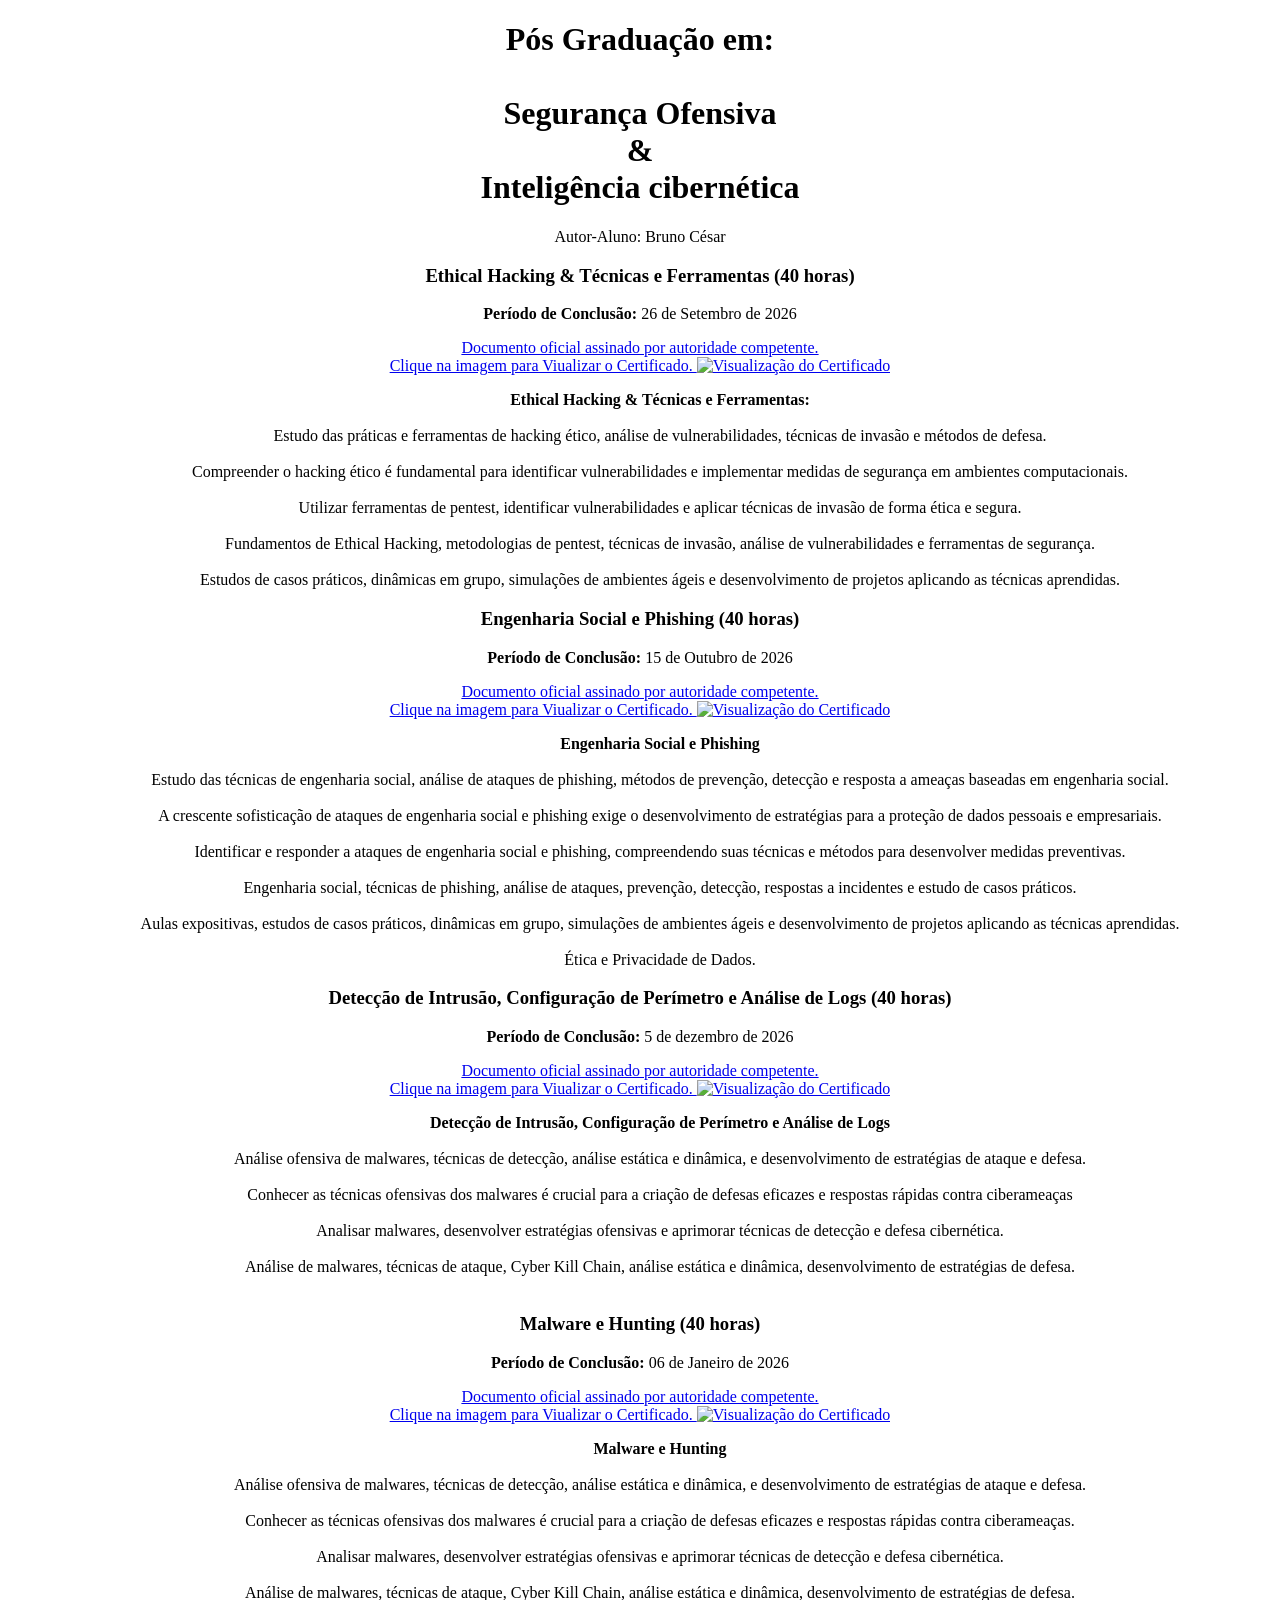
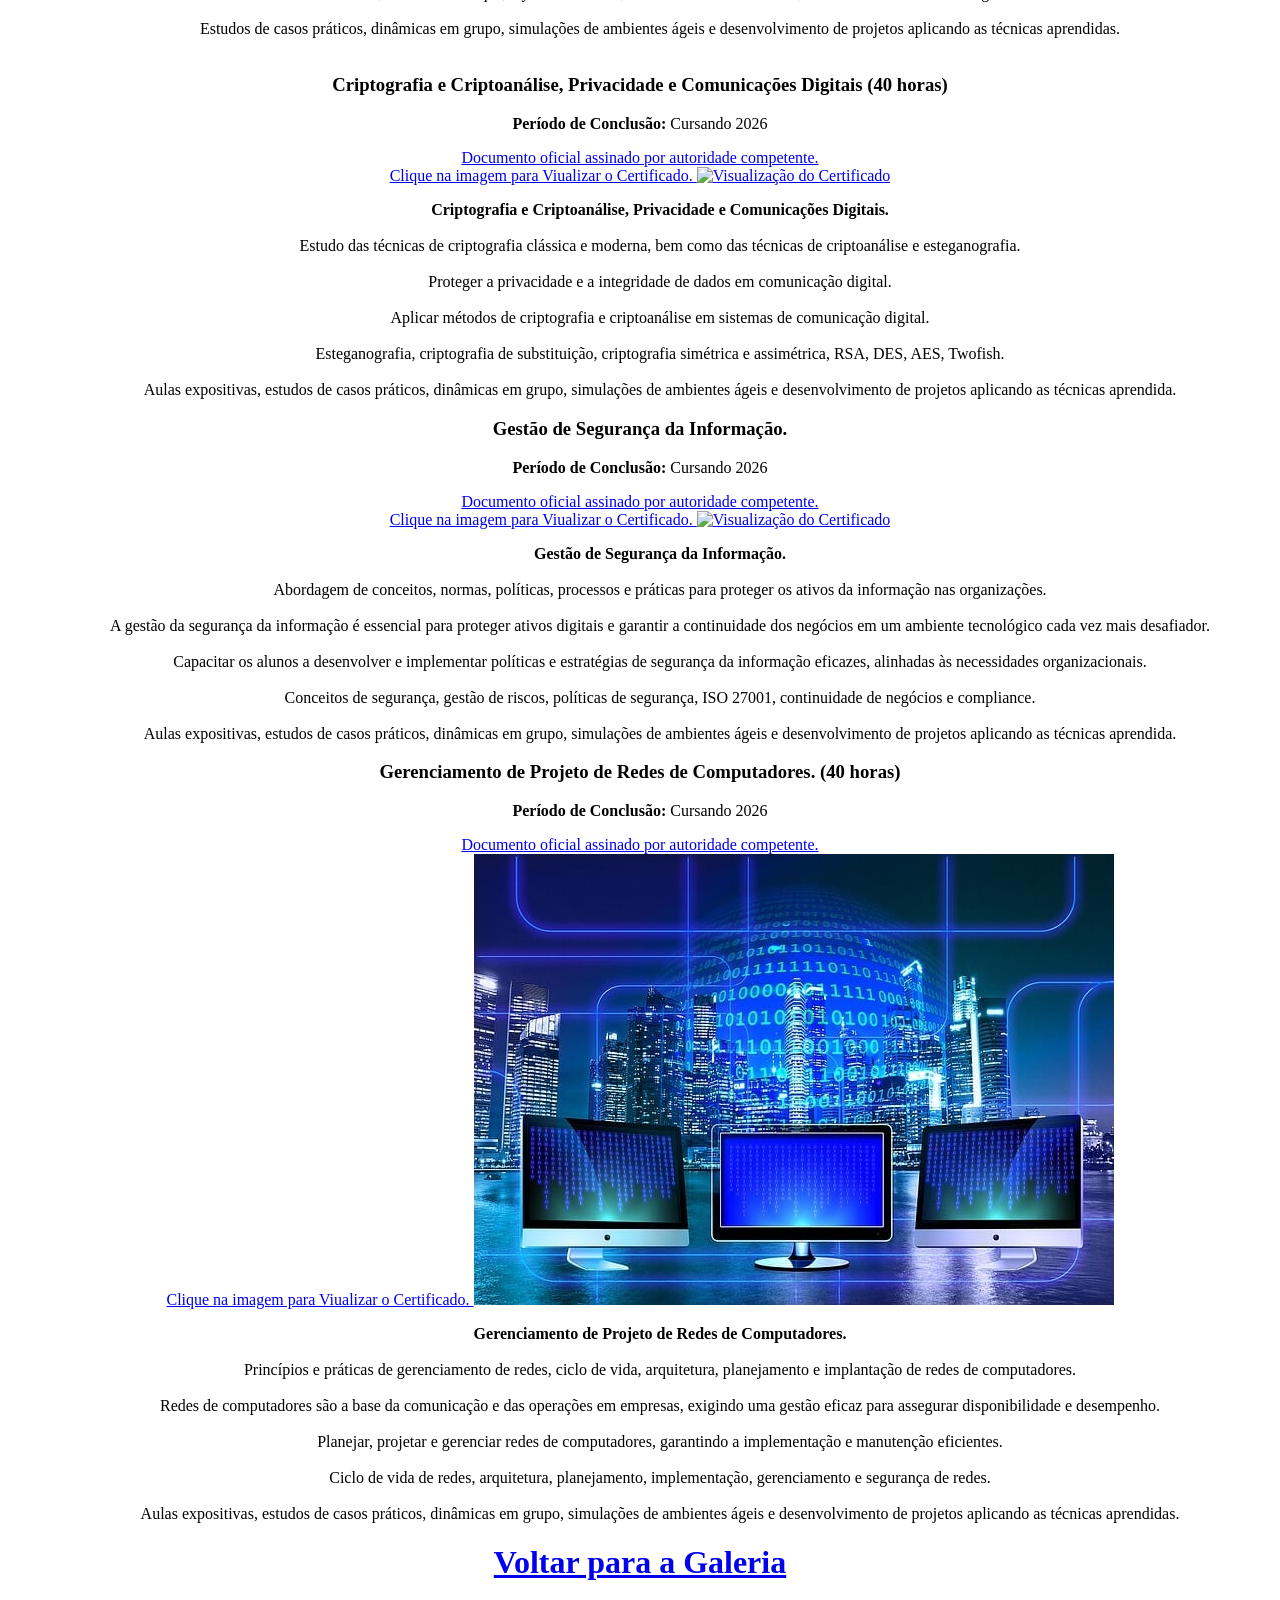
==== basepos.html @ 3491f631 "add cert GerenciamentoProjetoRedesComputadores" ====
<!DOCTYPE html>
<html lang="pt-br">

<head>
    <meta charset="UTF-8">
    <meta http-equiv="X-UA-Compatible" content="IE=edge">
    <meta name="viewport" content="width=device-width, initial-scale=1">
    <title>Pós-Graduação</title>
    <link rel="stylesheet" href="CSS/fox.css">
</head>

<body style="text-align: center;">

    <header>
        <h1>Pós Graduação em: <br><br>Segurança Ofensiva<br> & <br>Inteligência cibernética </h1>
        <p>Autor-Aluno: Bruno César</p>  
    </header>  

    <section>
        <h3> Ethical Hacking & Técnicas e Ferramentas  (40 horas)</h3>
        <p><strong>Período de Conclusão:</strong> 26 de Setembro de 2026</p>
        
        <div class="card">
            <a href="pos/EthicalHacking,TécnicaseFerramentas.pdf" target="_blank">Documento oficial assinado por autoridade competente.<br> Clique na imagem para Viualizar o Certificado.
                <img src="pos/EthicalHackingETecnicasEFerramentas.png" alt="Visualização do Certificado" />
            </a>
        <ul>
            <strong>Ethical Hacking & Técnicas e Ferramentas:</strong><br><br>
                Estudo das práticas e ferramentas de hacking ético, análise de vulnerabilidades, técnicas de invasão e métodos de defesa.<br><br>
                
                Compreender o hacking ético é fundamental para identificar vulnerabilidades e implementar medidas de segurança em ambientes computacionais.<br><br>

                Utilizar ferramentas de pentest, identificar vulnerabilidades e aplicar técnicas de invasão de forma ética e segura.<br><br>

               Fundamentos de Ethical Hacking, metodologias de pentest, técnicas de invasão, análise de vulnerabilidades e ferramentas de segurança.<br><br>    

               Estudos de casos práticos, dinâmicas em grupo, simulações de ambientes ágeis e desenvolvimento de projetos aplicando as técnicas aprendidas.

        </ul>    
        </div>
    </section>



    <section>
        <h3>Engenharia Social e Phishing (40 horas)</h3>
        <p><strong>Período de Conclusão:</strong>  15 de Outubro de 2026</p>
        
        <div class="card">
        <a href="pos/EngenhariaSocialePhishing.pdf" target="_blank">Documento oficial assinado por autoridade competente.<br> Clique na imagem para Viualizar o Certificado.
            <img src="pos/EngenhariaSocial.png" alt="Visualização do Certificado" />
        </a>  
        <ul>
            <strong>Engenharia Social e Phishing</strong><br><br>
            Estudo das técnicas de engenharia social, análise de ataques de phishing, métodos de prevenção, detecção e resposta a ameaças baseadas em engenharia social.<br><br>
            A crescente sofisticação de ataques de engenharia social e phishing exige o desenvolvimento de estratégias para a proteção de dados pessoais e empresariais.<br><br>
            Identificar e responder a ataques de engenharia social e phishing, compreendendo suas técnicas e métodos para desenvolver medidas preventivas.<br><br>
            Engenharia social, técnicas de phishing, análise de ataques, prevenção, detecção, respostas a incidentes e estudo de casos práticos.<br><br>
            Aulas expositivas, estudos de casos práticos, dinâmicas em grupo, simulações de ambientes ágeis e desenvolvimento de projetos aplicando as técnicas aprendidas.<br><br>
            Ética e Privacidade de Dados.<br>
        </ul>
        </div>
    </section>



    <section>
        <h3>Detecção de Intrusão, Configuração de Perímetro e Análise de Logs (40 horas)</h3>
        <p><strong>Período de Conclusão:</strong> 5 de dezembro de 2026</p>
        
        <div class="card">
        <a href="pos/DeteccaodeIntrusaoConfiguracaodePerimetroeAnalisedeLogs.pdf" target="_blank">Documento oficial assinado por autoridade competente.<br> Clique na imagem para Viualizar o Certificado.
            <img src="pos/DeteccaoIntrusaoConfiguracaoPerimetroAnaliseLogs.png" alt="Visualização do Certificado" />
        </a>  
        <ul>
            <strong>Detecção de Intrusão, Configuração de Perímetro e Análise de Logs</strong><br><br>
            Análise ofensiva de malwares, técnicas de detecção, análise estática e dinâmica, e desenvolvimento de estratégias de ataque e defesa.<br><br>
            Conhecer as técnicas ofensivas dos malwares é crucial para a criação de defesas eficazes e respostas rápidas contra ciberameaças<br><br>
            Analisar malwares, desenvolver estratégias ofensivas e aprimorar técnicas de detecção e defesa cibernética.<br><br>
            Análise de malwares, técnicas de ataque, Cyber Kill Chain, análise estática e dinâmica, desenvolvimento de estratégias de defesa.<br><br>
            
        </ul>
        </div>
    </section>



    <section>
        <h3>Malware e Hunting (40 horas)</h3>
        <p><strong>Período de Conclusão:</strong>  06 de Janeiro de 2026</p>
        
        <div class="card">
        <a href="pos/MalwareHunting.pdf" target="_blank">Documento oficial assinado por autoridade competente.<br> Clique na imagem para Viualizar o Certificado.
            <img src="pos/malware&hunting.png" alt="Visualização do Certificado" />
        </a>  
        <ul>
            <strong>Malware e Hunting</strong><br><br>
            Análise ofensiva de malwares, técnicas de detecção, análise estática e dinâmica, e desenvolvimento de estratégias de ataque e defesa.<br><br>
            Conhecer as técnicas ofensivas dos malwares é crucial para a criação de defesas eficazes e respostas rápidas contra ciberameaças.<br><br>
            Analisar malwares, desenvolver estratégias ofensivas e aprimorar técnicas de detecção e defesa cibernética.<br><br>
            Análise de malwares, técnicas de ataque, Cyber Kill Chain, análise estática e dinâmica, desenvolvimento de estratégias de defesa.<br><br>
            Estudos de casos práticos, dinâmicas em grupo, simulações de ambientes ágeis e desenvolvimento de projetos aplicando as técnicas aprendidas.<br><br>
        </ul>
        </div>
    </section>



    <section>
        <h3>Criptografia e Criptoanálise, Privacidade e Comunicações Digitais (40 horas)</h3>
        <p><strong>Período de Conclusão:</strong>  Cursando 2026</p>
        
        <div class="card">
        <a href="pos/Criptografia e Criptoanálise, Privacidade e Comunicações Digitais.pdf" target="_blank">Documento oficial assinado por autoridade competente.<br> Clique na imagem para Viualizar o Certificado.
            <img src="pos/CriptografiaCriptoanalisePrivacidadeEComunicacoesDigitais.png" alt="Visualização do Certificado" />
        </a>  
        <ul>
            <strong>Criptografia e Criptoanálise, Privacidade e Comunicações Digitais.</strong><br><br>
            Estudo das técnicas de criptografia clássica e moderna, bem como das técnicas de criptoanálise e esteganografia.<br><br>
            Proteger a privacidade e a integridade de dados em comunicação digital.<br><br>
            Aplicar métodos de criptografia e criptoanálise em sistemas de comunicação digital.<br><br>
            Esteganografia, criptografia de substituição, criptografia simétrica e assimétrica, RSA, DES, AES, Twofish.<br><br>
            Aulas expositivas, estudos de casos práticos, dinâmicas em grupo, simulações de ambientes ágeis e desenvolvimento de projetos aplicando as técnicas aprendida.<br>
        </ul>
        </div>
    </section>


    <section>
        <h3>Gestão de Segurança da Informação.</h3>
        <p><strong>Período de Conclusão:</strong>  Cursando 2026</p>
        
        <div class="card">
        <a href="pos/GestaoDeSegurancaDaInformacao.pdf" target="_blank">Documento oficial assinado por autoridade competente.<br> Clique na imagem para Viualizar o Certificado.
            <img src="pos/Gestao-ISO-1024x576.jpg" alt="Visualização do Certificado" />
        </a>  
        <ul>
            <strong>Gestão de Segurança da Informação.</strong><br><br>
            Abordagem de conceitos, normas, políticas, processos e práticas para proteger os ativos da informação nas organizações.<br><br>
            A gestão da segurança da informação é essencial para proteger ativos digitais e garantir a continuidade dos negócios em um ambiente tecnológico cada vez
            mais desafiador.<br><br>
            Capacitar os alunos a desenvolver e implementar políticas e estratégias de segurança da informação eficazes, alinhadas às necessidades organizacionais.<br><br>
            Conceitos de segurança, gestão de riscos, políticas de segurança, ISO 27001, continuidade de negócios e compliance.<br><br>
            Aulas expositivas, estudos de casos práticos, dinâmicas em grupo, simulações de ambientes ágeis e desenvolvimento de projetos aplicando as técnicas aprendida.<br>
        </ul>
        </div>
    </section>

    <section>
        <h3>Gerenciamento de Projeto de Redes de Computadores. (40 horas)</h3>
        <p><strong>Período de Conclusão:</strong>  Cursando 2026</p>
        
        <div class="card">
        <a href="pos/GerenciamentoProjetoRedesComputadores.pdf" target="_blank">Documento oficial assinado por autoridade competente.<br> Clique na imagem para Viualizar o Certificado.
            <img src="pos/gestaoredescomputadores.jpg" alt="Visualização do Certificado" />
        </a>  
        <ul>
            <strong>Gerenciamento de Projeto de Redes de Computadores.</strong><br><br>
            Princípios e práticas de gerenciamento de redes, ciclo de vida, arquitetura, planejamento e implantação de redes de computadores.<br><br>
            Redes de computadores são a base da comunicação e das operações em empresas, exigindo uma gestão eficaz para assegurar disponibilidade e
            desempenho.<br><br>
            Planejar, projetar e gerenciar redes de computadores, garantindo a implementação e manutenção eficientes.<br><br>
            Ciclo de vida de redes, arquitetura, planejamento, implementação, gerenciamento e segurança de redes.<br><br>
            Aulas expositivas, estudos de casos práticos, dinâmicas em grupo, simulações de ambientes ágeis e desenvolvimento de projetos aplicando as técnicas
            aprendidas.<br>
        </ul>
        </div>
    </section>


    <footer>
        <h1><a href="index.html">Voltar para a Galeria</a></h1>
    </footer>

</body>
</html>
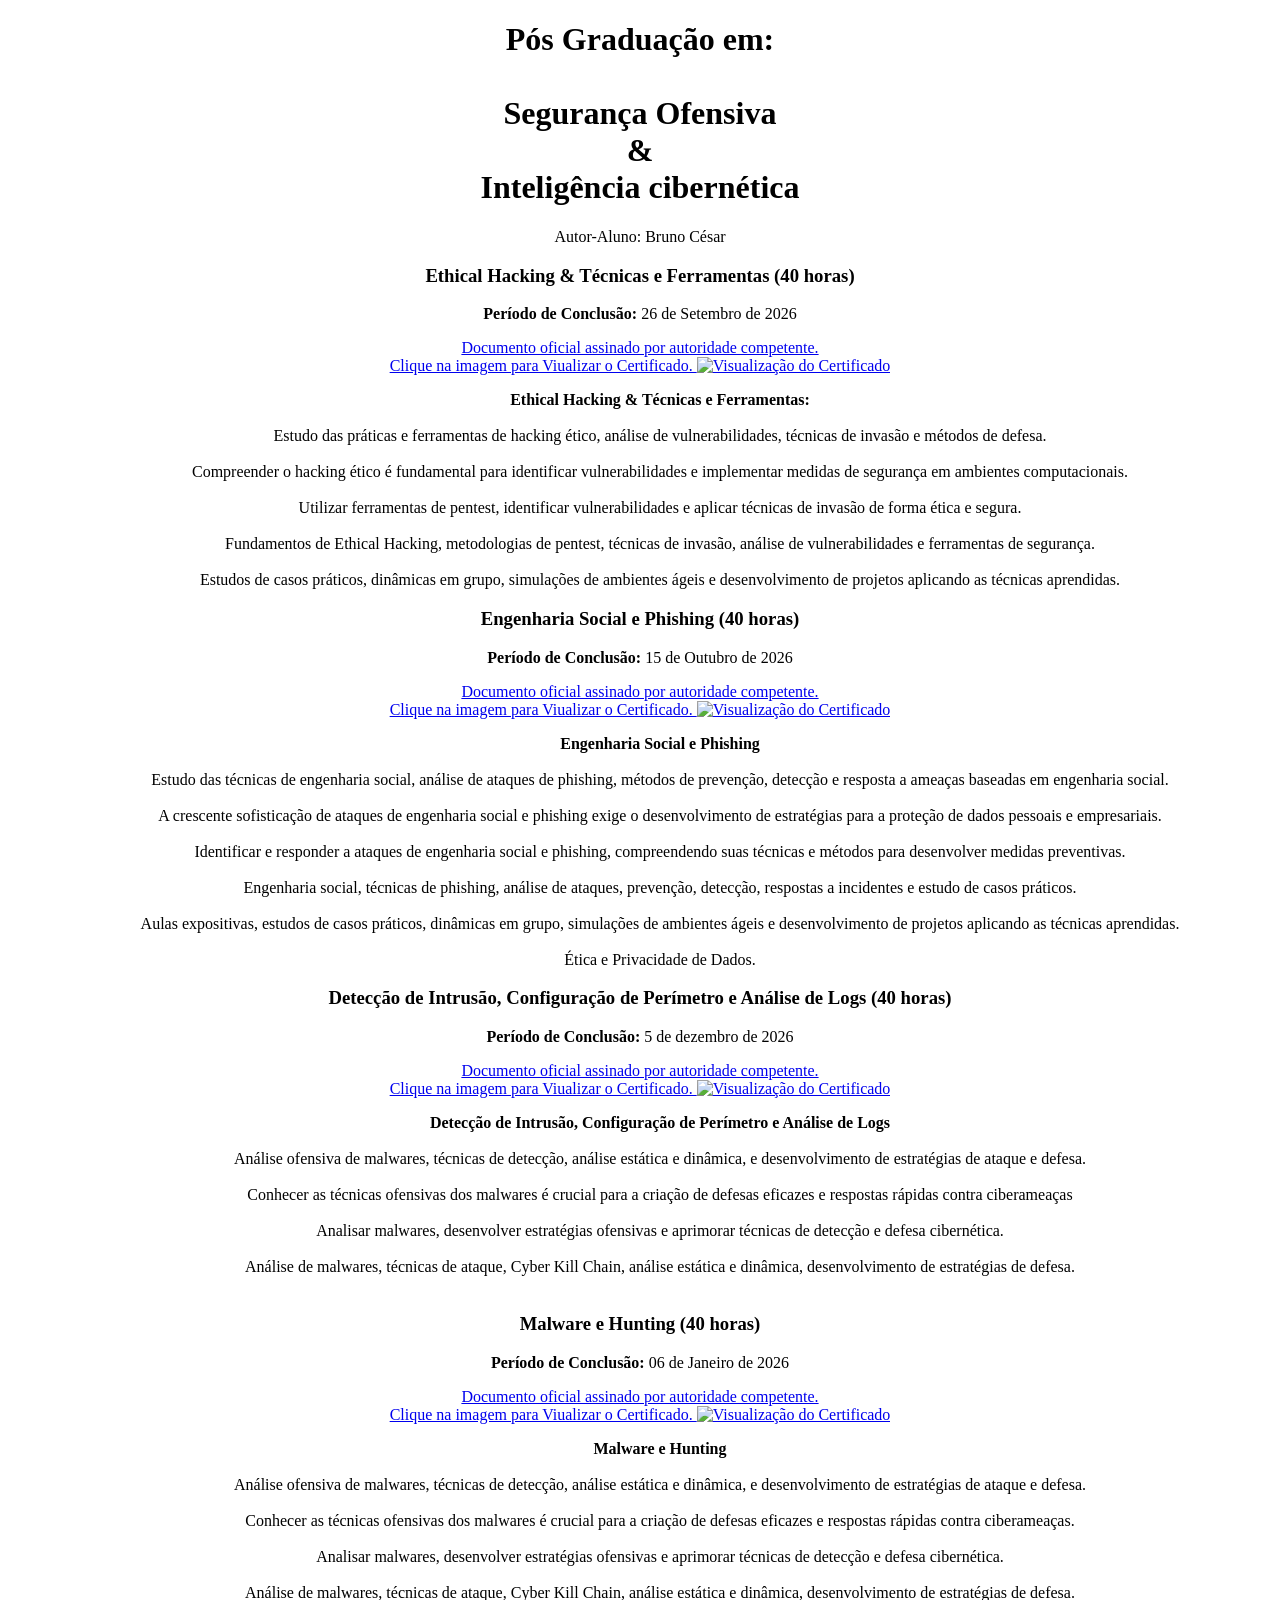
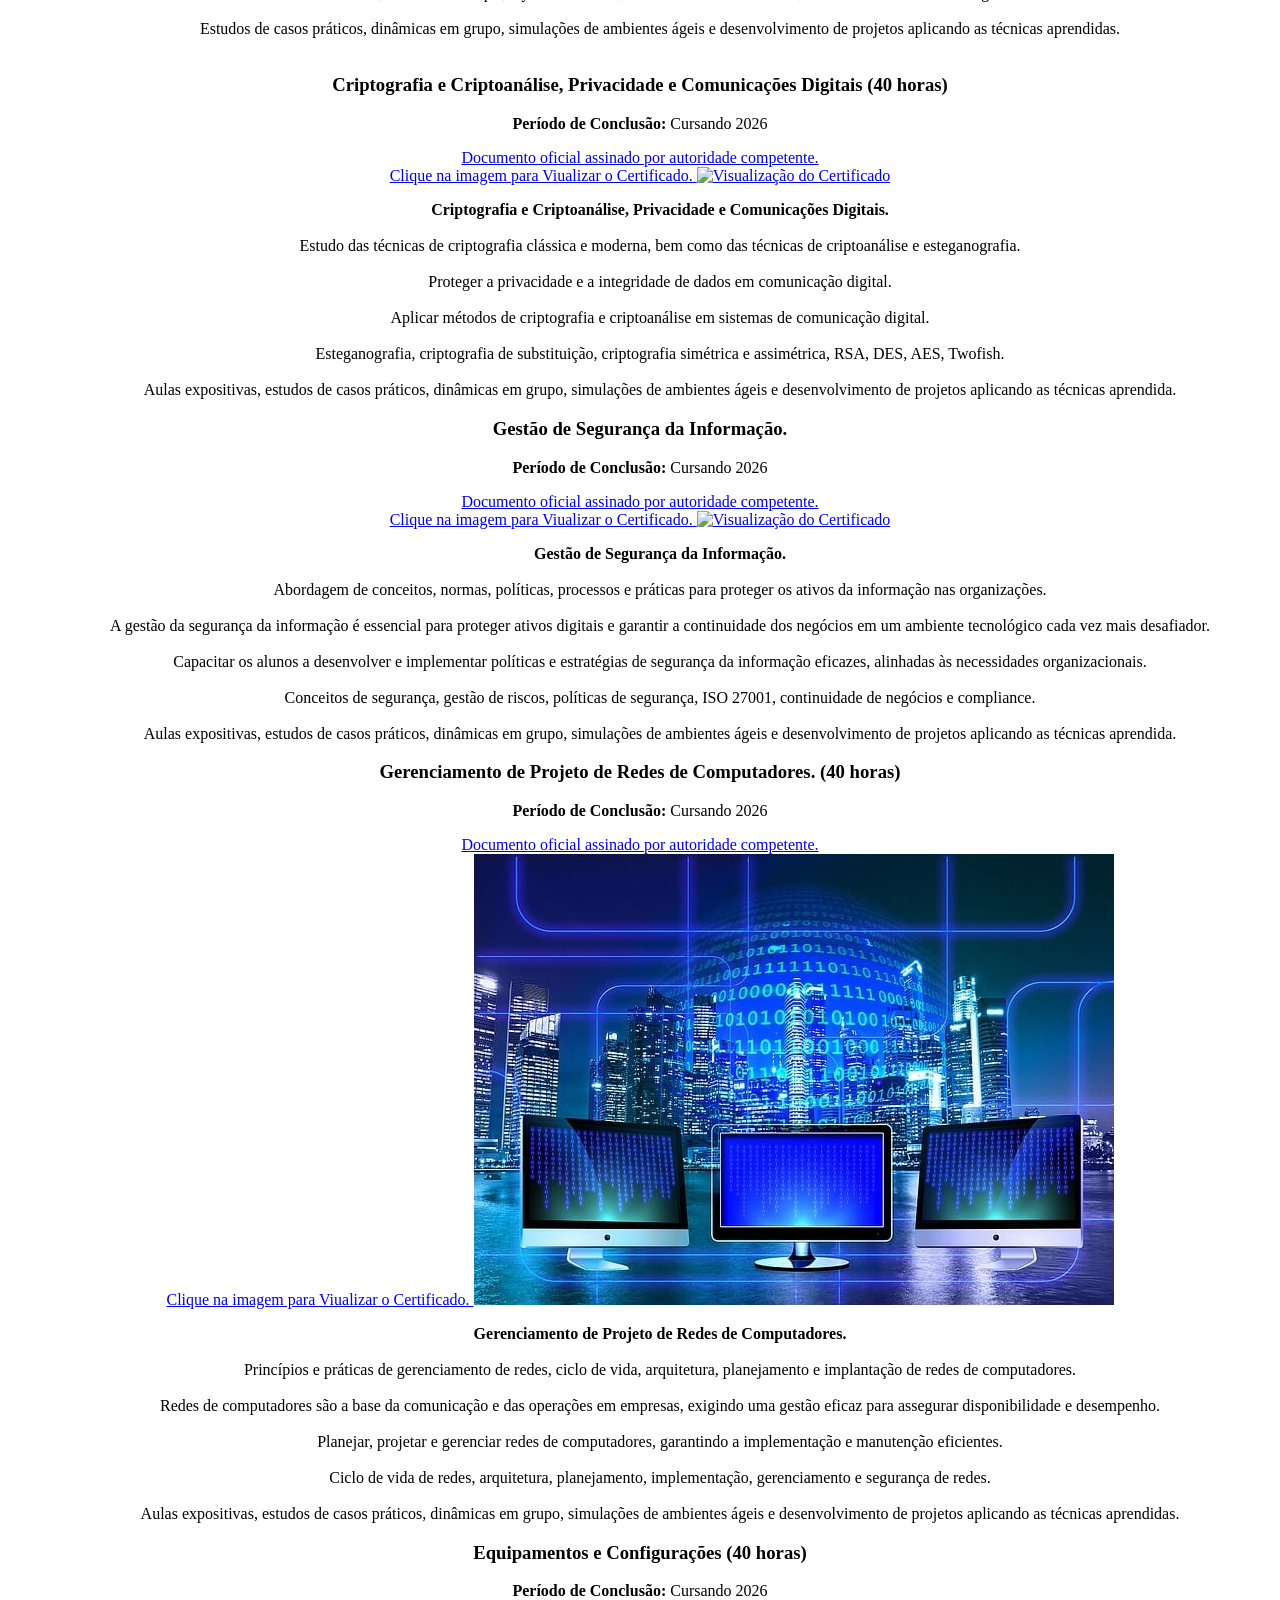
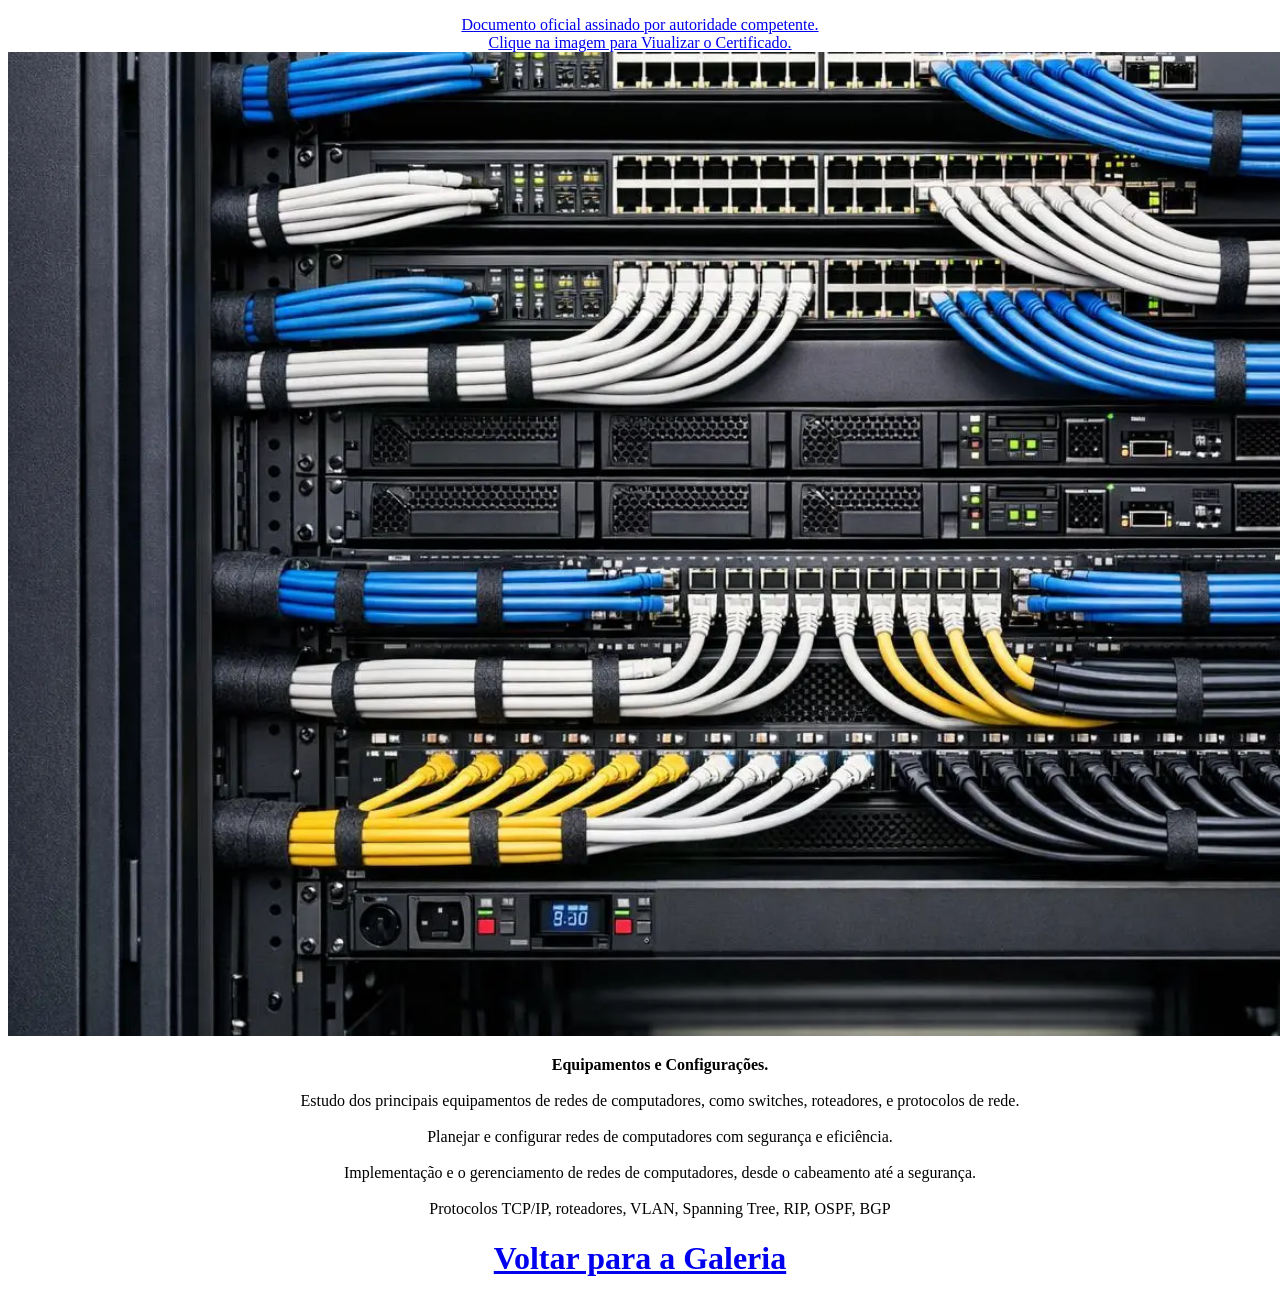
==== commit b0a2f8b2: "add Equipamentos e Configurações." ====
--- a/basepos.html
+++ b/basepos.html
@@ -167,6 +167,24 @@
         </div>
     </section>
 
+     <section>
+        <h3>Equipamentos e Configurações (40 horas)</h3>
+        <p><strong>Período de Conclusão:</strong>  Cursando 2026</p>
+
+      <div class="card">
+        <a href="pos/EquipamentosConfiguracoes.pdf" target="_blank">Documento oficial assinado por autoridade competente.<br> Clique na imagem para Viualizar o Certificado.
+            <img src="pos/EquipamentosConfiguracoes.png" alt="Visualização do Certificado" />
+        </a>  
+        <ul>
+            <strong>Equipamentos e Configurações.</strong><br><br>
+            Estudo dos principais equipamentos de redes de computadores, como switches, roteadores, e protocolos de rede.<br><br>
+            Planejar e configurar redes de computadores com segurança e eficiência.<br><br>
+            Implementação e o gerenciamento de redes de computadores, desde o cabeamento até a segurança.<br><br>
+            Protocolos TCP/IP, roteadores, VLAN, Spanning Tree, RIP, OSPF, BGP<br>
+        </ul>
+        </div>
+    </section>
+
 
     <footer>
         <h1><a href="index.html">Voltar para a Galeria</a></h1>
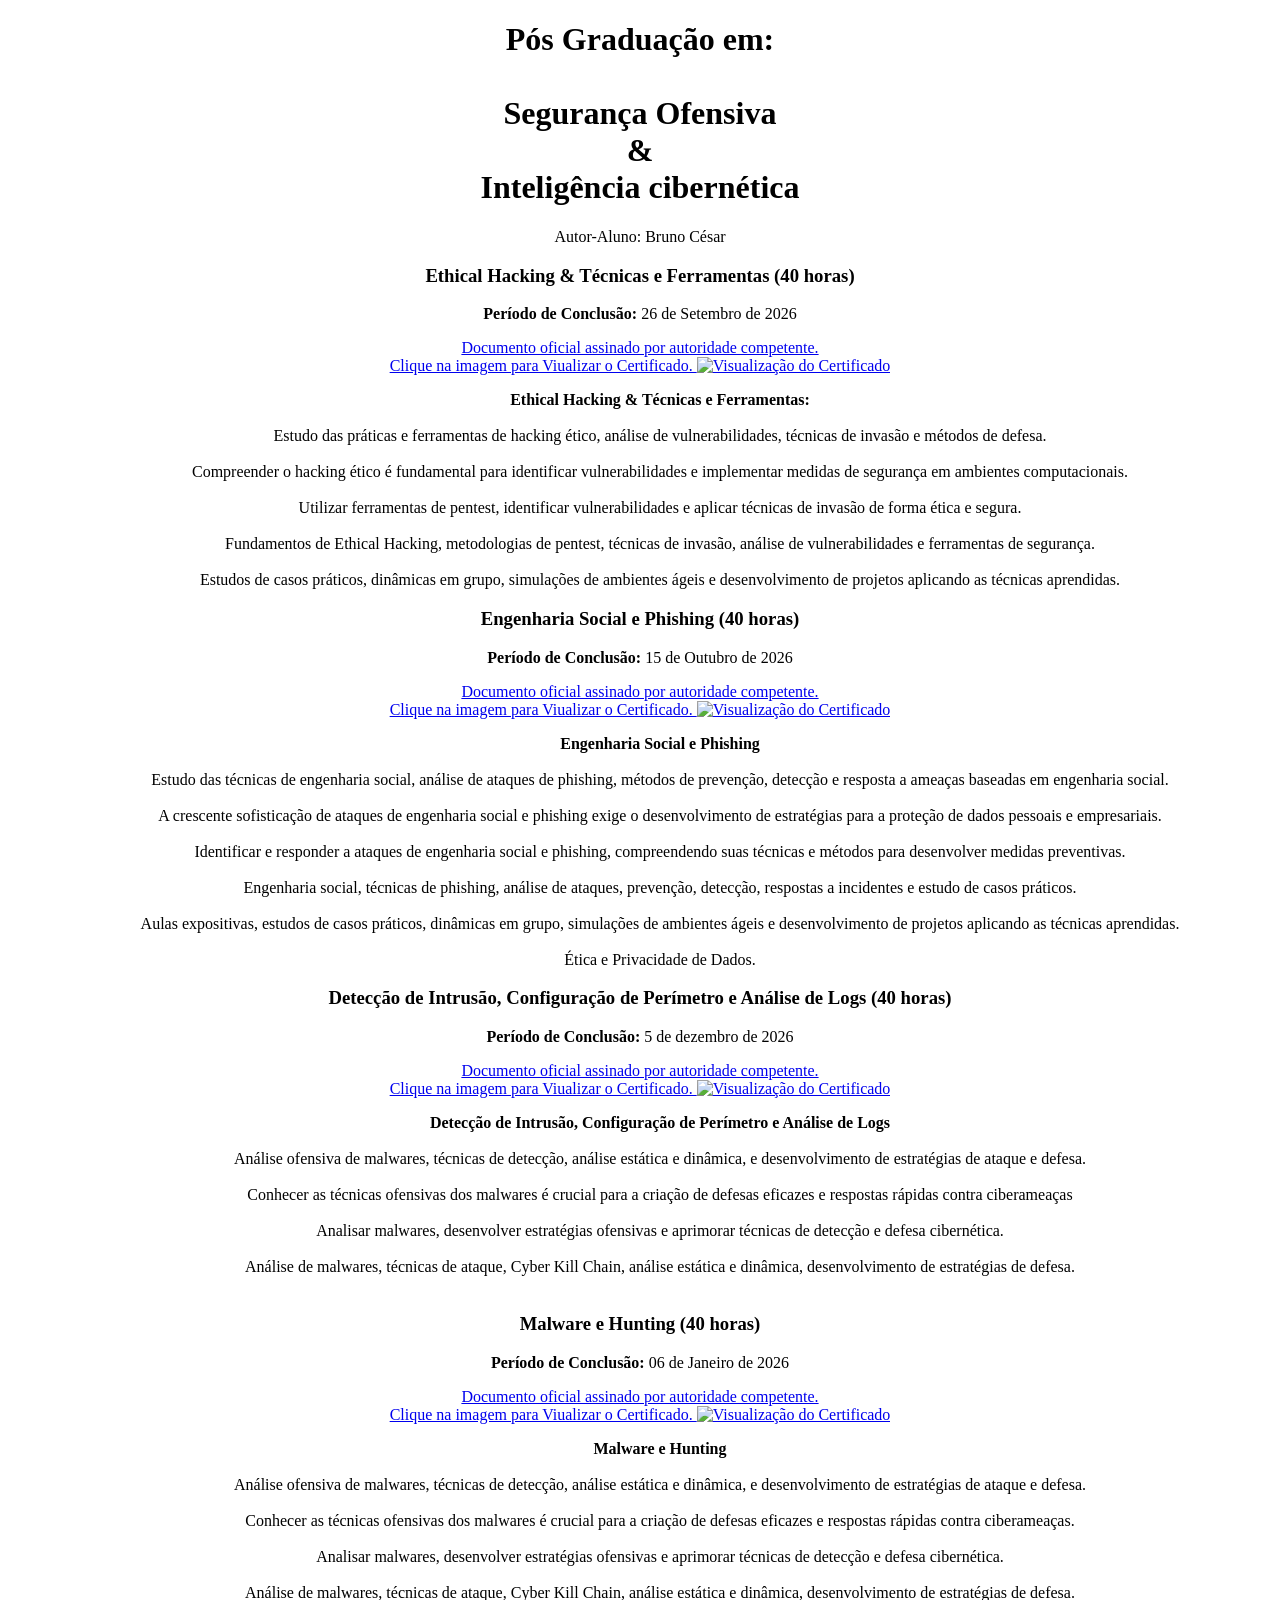
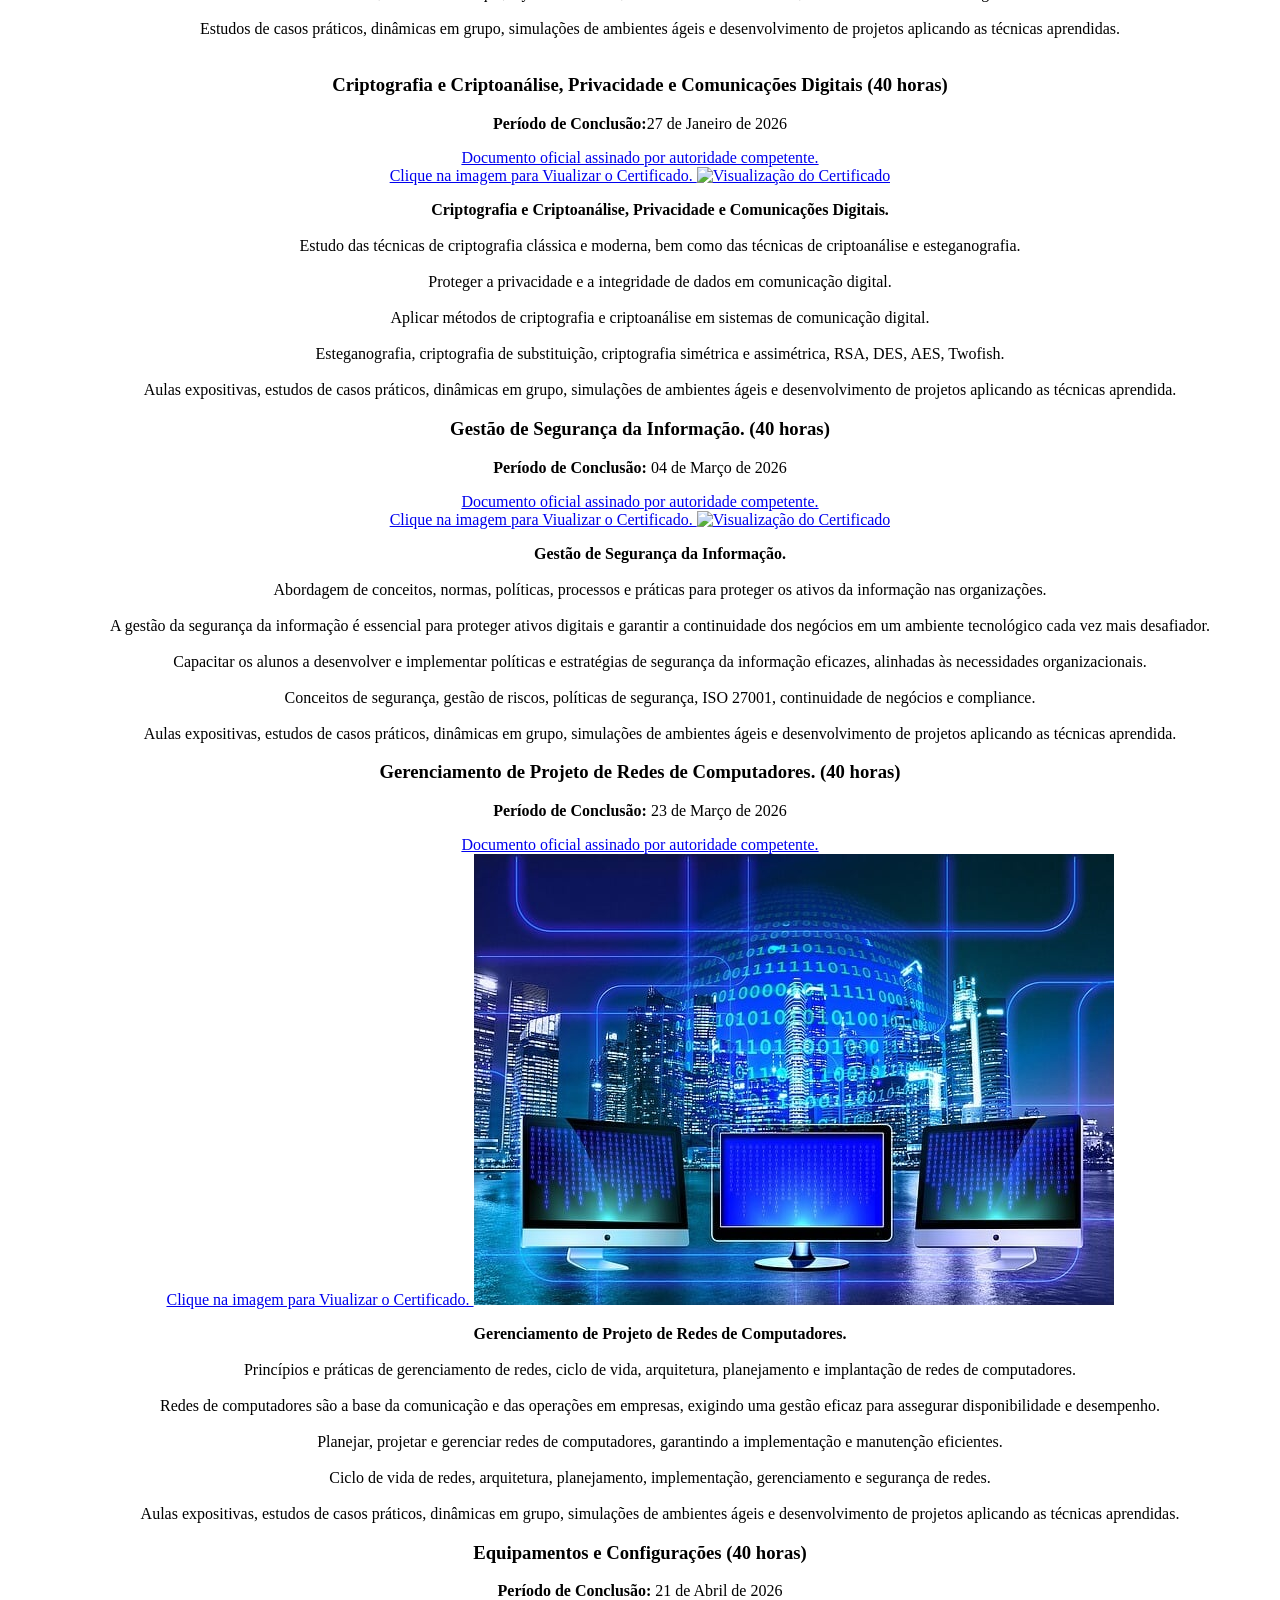
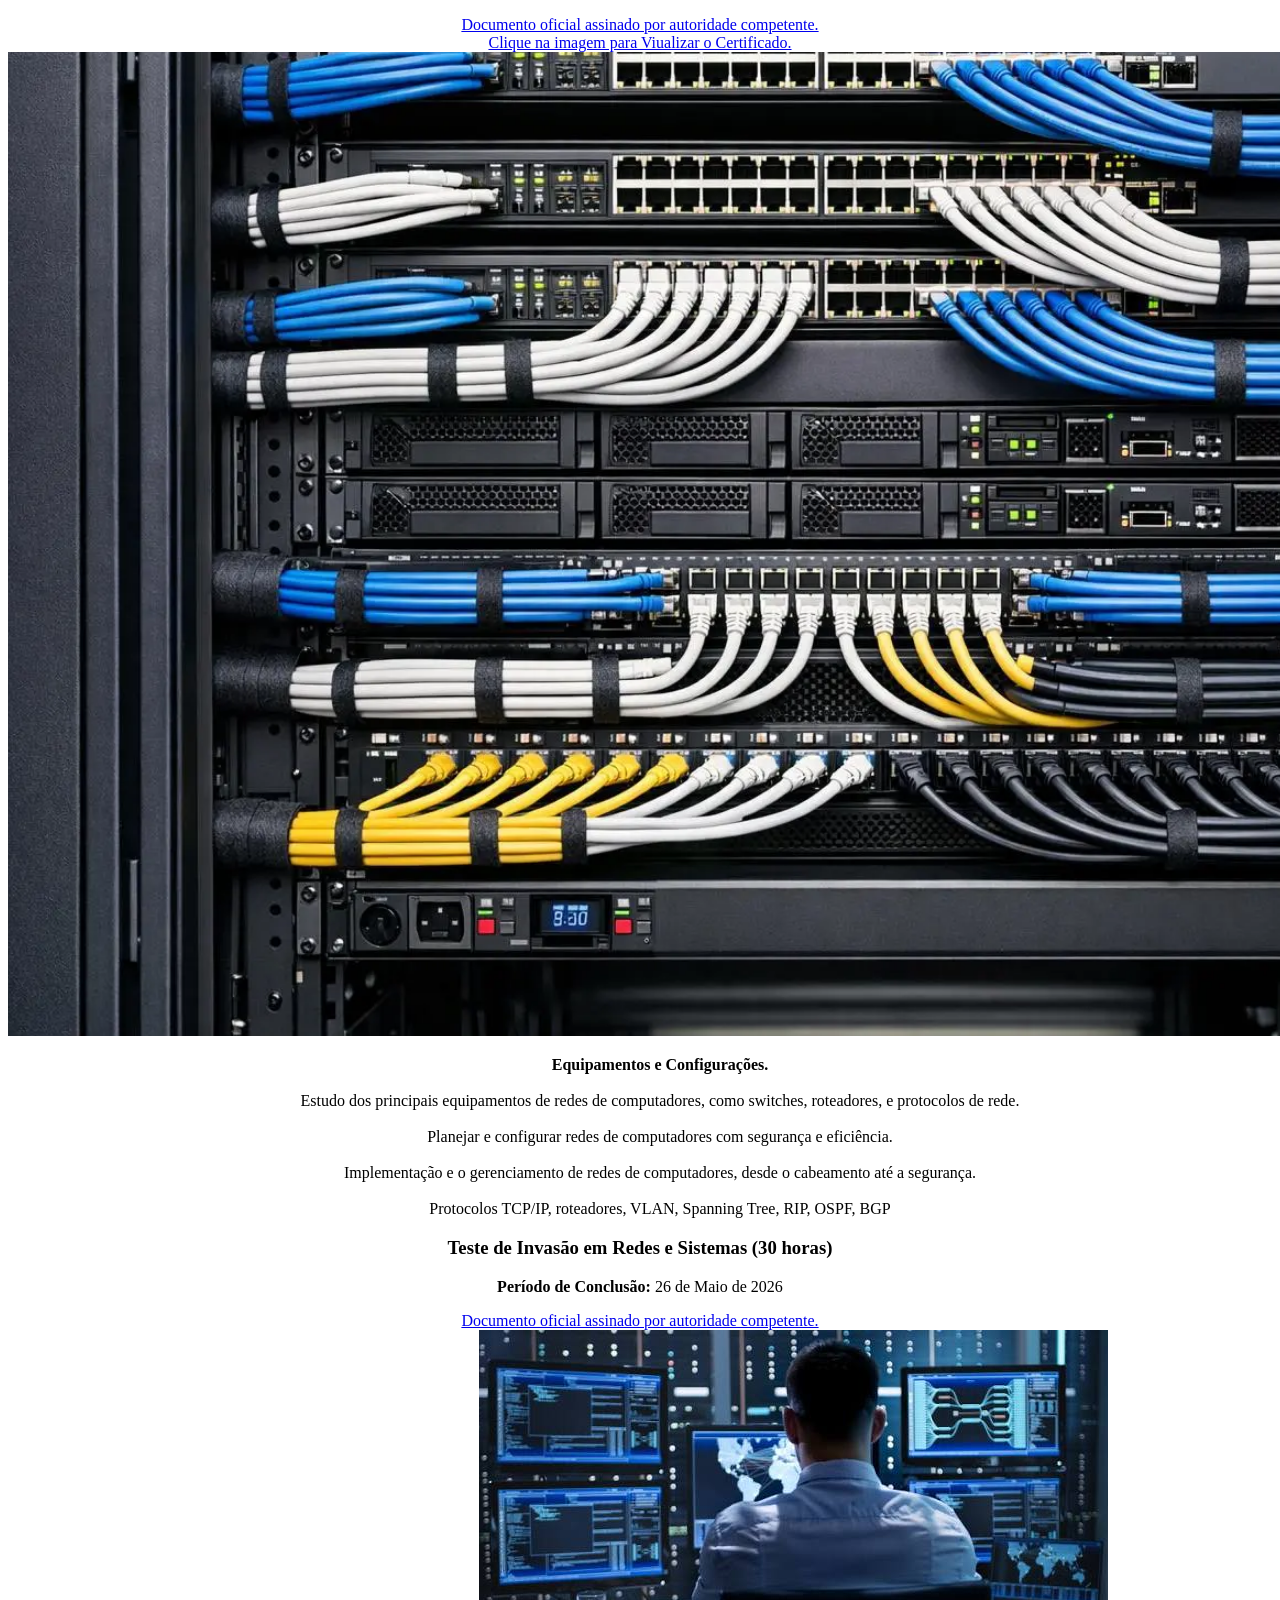
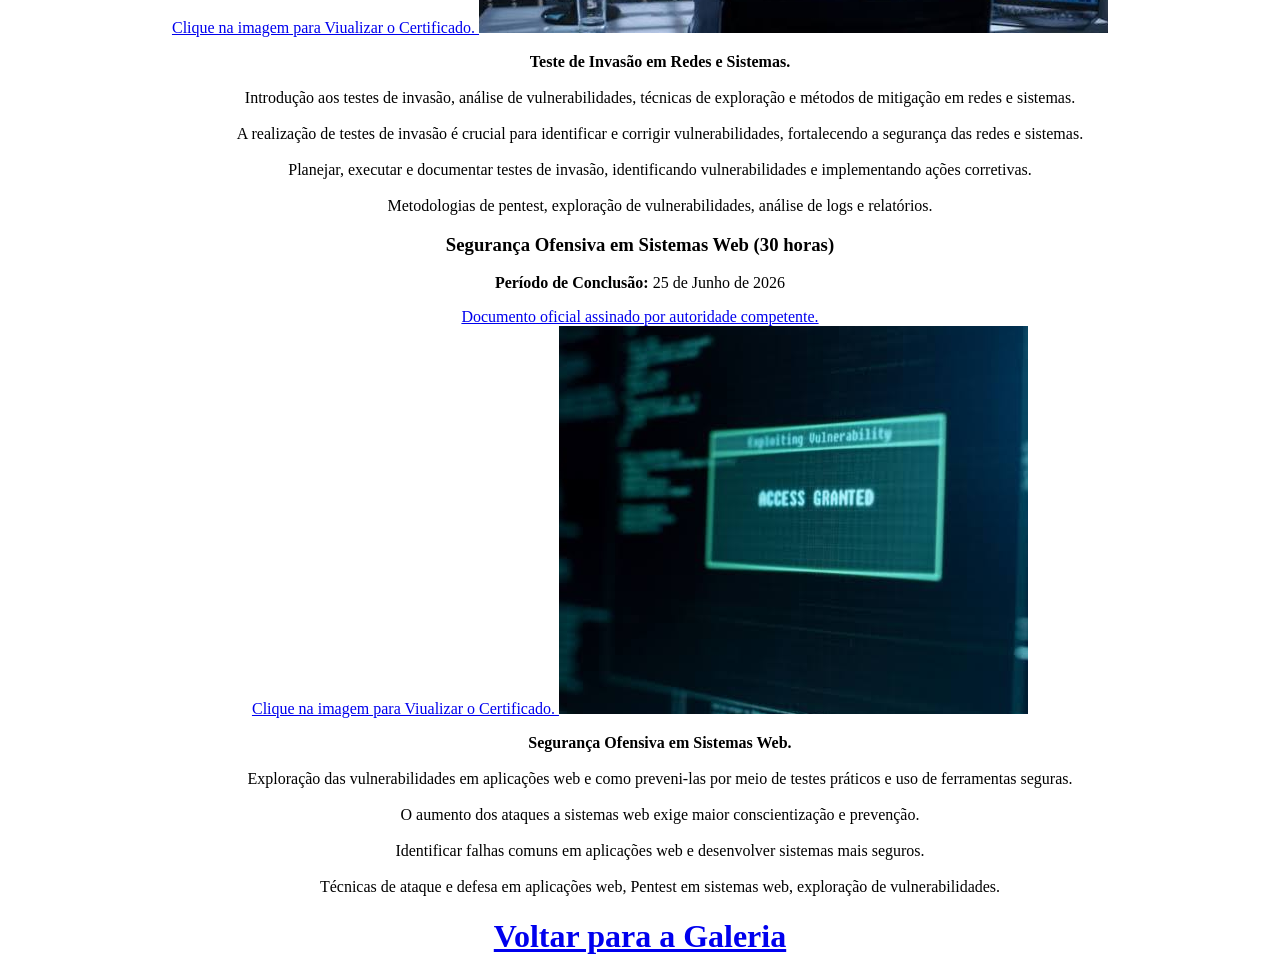
==== commit 287a167a: "UpDate" ====
--- a/basepos.html
+++ b/basepos.html
@@ -108,7 +108,7 @@
 
     <section>
         <h3>Criptografia e Criptoanálise, Privacidade e Comunicações Digitais (40 horas)</h3>
-        <p><strong>Período de Conclusão:</strong>  Cursando 2026</p>
+        <p><strong>Período de Conclusão:</strong>27 de Janeiro de 2026</p>
         
         <div class="card">
         <a href="pos/Criptografia e Criptoanálise, Privacidade e Comunicações Digitais.pdf" target="_blank">Documento oficial assinado por autoridade competente.<br> Clique na imagem para Viualizar o Certificado.
@@ -127,8 +127,8 @@
 
 
     <section>
-        <h3>Gestão de Segurança da Informação.</h3>
-        <p><strong>Período de Conclusão:</strong>  Cursando 2026</p>
+        <h3>Gestão de Segurança da Informação. (40 horas)</h3>
+        <p><strong>Período de Conclusão:</strong>  04 de Março de 2026</p>
         
         <div class="card">
         <a href="pos/GestaoDeSegurancaDaInformacao.pdf" target="_blank">Documento oficial assinado por autoridade competente.<br> Clique na imagem para Viualizar o Certificado.
@@ -148,7 +148,7 @@
 
     <section>
         <h3>Gerenciamento de Projeto de Redes de Computadores. (40 horas)</h3>
-        <p><strong>Período de Conclusão:</strong>  Cursando 2026</p>
+        <p><strong>Período de Conclusão:</strong>  23 de Março de 2026</p>
         
         <div class="card">
         <a href="pos/GerenciamentoProjetoRedesComputadores.pdf" target="_blank">Documento oficial assinado por autoridade competente.<br> Clique na imagem para Viualizar o Certificado.
@@ -169,7 +169,7 @@
 
      <section>
         <h3>Equipamentos e Configurações (40 horas)</h3>
-        <p><strong>Período de Conclusão:</strong>  Cursando 2026</p>
+        <p><strong>Período de Conclusão:</strong>  21 de Abril de 2026</p>
 
       <div class="card">
         <a href="pos/EquipamentosConfiguracoes.pdf" target="_blank">Documento oficial assinado por autoridade competente.<br> Clique na imagem para Viualizar o Certificado.
@@ -186,6 +186,43 @@
     </section>
 
 
+  <section>
+        <h3>Teste de Invasão em Redes e Sistemas (30 horas)</h3>
+        <p><strong>Período de Conclusão:</strong>  26 de Maio de 2026</p>
+
+      <div class="card">
+        <a href="pos/TesteInvasaoRedesSistemas.pdf" target="_blank">Documento oficial assinado por autoridade competente.<br> Clique na imagem para Viualizar o Certificado.
+            <img src="pos/TesteInvasaoRedesSistemas.png" alt="Visualização do Certificado" />
+        </a>  
+        <ul>
+            <strong>Teste de Invasão em Redes e Sistemas.</strong><br><br>
+            Introdução aos testes de invasão, análise de vulnerabilidades, técnicas de exploração e métodos de mitigação em redes e sistemas.<br><br>
+            A realização de testes de invasão é crucial para identificar e corrigir vulnerabilidades, fortalecendo a segurança das redes e sistemas.<br><br>
+            Planejar, executar e documentar testes de invasão, identificando vulnerabilidades e implementando ações corretivas.<br><br>
+            Metodologias de pentest, exploração de vulnerabilidades, análise de logs e relatórios.<br>
+        </ul>
+        </div>
+    </section>
+
+      <section>
+        <h3>Segurança Ofensiva em Sistemas Web (30 horas)</h3>
+        <p><strong>Período de Conclusão:</strong>  25 de Junho de 2026</p>
+
+      <div class="card">
+        <a href="pos/SegurancaOfensivaEmSistemasWeb.pdf" target="_blank">Documento oficial assinado por autoridade competente.<br> Clique na imagem para Viualizar o Certificado.
+            <img src="pos/segurançaOfensivaSistemasWeb.png" alt="Visualização do Certificado" />
+        </a>  
+        <ul>
+            <strong>Segurança Ofensiva em Sistemas Web.</strong><br><br>
+            Exploração das vulnerabilidades em aplicações web e como preveni-las por meio de testes práticos e uso de ferramentas seguras.<br><br>
+            O aumento dos ataques a sistemas web exige maior conscientização e prevenção.<br><br>
+            Identificar falhas comuns em aplicações web e desenvolver sistemas mais seguros.<br><br>
+            Técnicas de ataque e defesa em aplicações web, Pentest em sistemas web, exploração de vulnerabilidades.<br>
+        </ul>
+        </div>
+    </section>
+
+
     <footer>
         <h1><a href="index.html">Voltar para a Galeria</a></h1>
     </footer>
